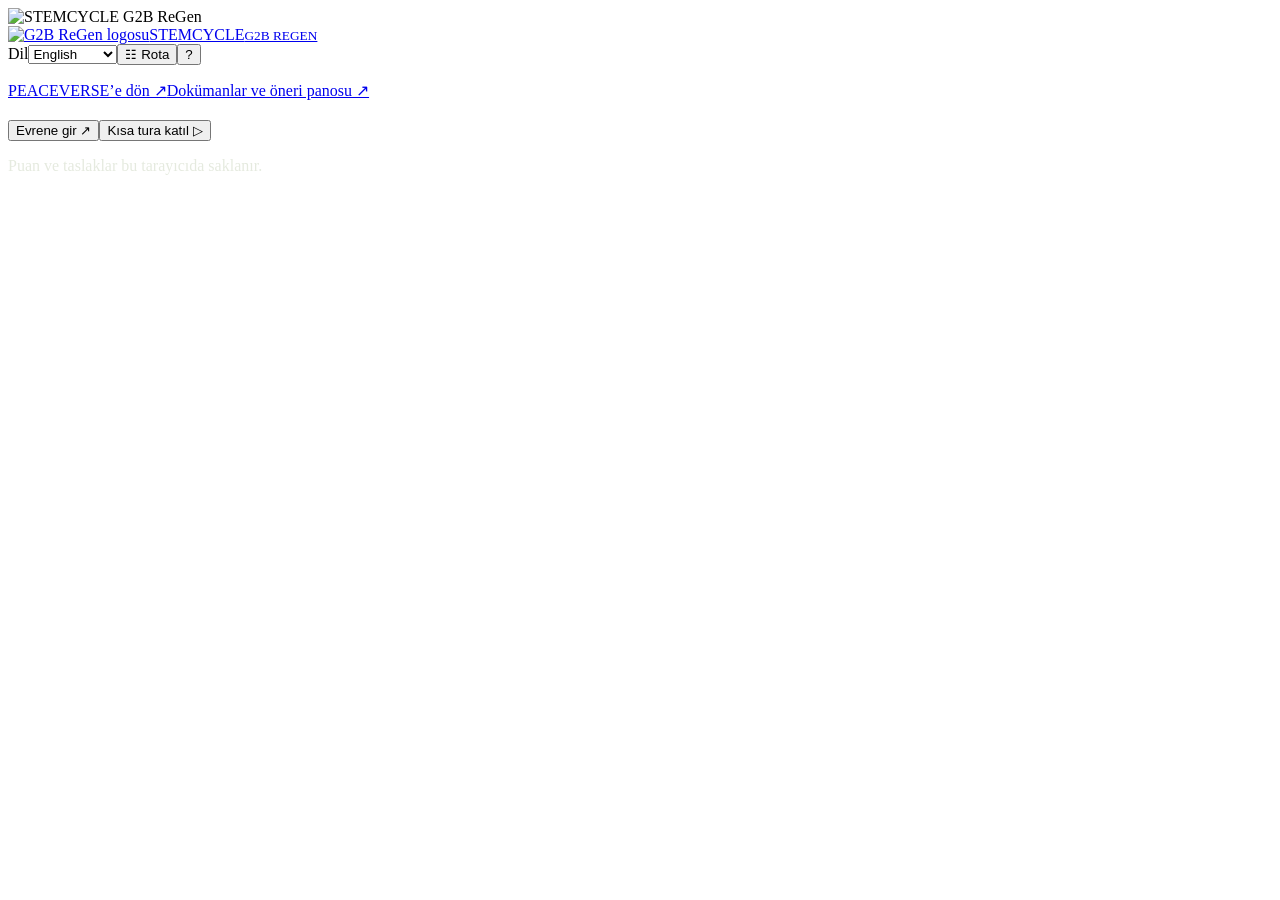
==== overrides/regen.html @ 15922293 "Fix XR startup races and reference-space fallback in both worlds" ====
<!doctype html><html lang="tr"><head><meta charset="utf-8"><meta name="viewport" content="width=device-width, initial-scale=1, viewport-fit=cover"><meta name="theme-color" content="#133d35"><title>STEMCYCLE G2B ReGen</title><link rel="stylesheet" href="world.css"><script type="importmap">{"imports":{"three":"./vendor/three/three.module.js","three/addons/":"./vendor/addons/"}}</script><link rel="manifest" href="./manifest.webmanifest"><script type="module" src="./pwa.mjs"></script></head><body class="regen">
<div id="world"><img id="world-poster" src="assets/regen-preview.webp" alt="STEMCYCLE G2B ReGen"></div><div class="app-ui" id="app-ui">
<header><a class="brand" href="./regen.html"><img class="brand-logo" src="assets/g2b-regen-logo.jpg" alt="G2B ReGen logosu"><span>STEMCYCLE<small>G2B REGEN</small></span></a><div class="header-actions"><label class="language-label"><span>Dil</span><select id="language" data-language-options aria-label="Dil"><option value="en">English</option><option value="tr">Türkçe</option><option value="ro">Română</option><option value="uk">Українська</option></select></label><button id="routes-toggle">☷ Rota</button><button id="help-button" aria-label="Yardım">?</button></div></header>
<aside id="routes" class="routes"><p class="eyebrow" id="route-title"></p><div id="topic-list"></div><a class="world-link" href="./experience.html">PEACEVERSE’e dön ↗</a><a class="world-link" href="./resources.html">Dokümanlar ve öneri panosu ↗</a></aside>
<section id="welcome" class="welcome"><p class="eyebrow" id="world-eyebrow"></p><h1 id="world-title"></h1><p id="world-intro"></p><div class="welcome-actions"><button id="enter" class="primary">Evrene gir ↗</button><button id="start-tour">Kısa tura katıl ▷</button></div><p class="meta" id="concept-note" style="color:#e5eadf;font-size:11px"></p><p class="meta" style="color:#e5eadf">Puan ve taslaklar bu tarayıcıda saklanır.</p><p id="load-status" role="status"></p></section>
<div id="crosshair" hidden>+</div><button id="interact" class="interact" hidden>E · İçeriği aç</button><div id="location" class="location" hidden></div>
<div id="joystick" class="joystick" hidden><button data-move="forward" aria-label="İleri">↑</button><div><button data-move="left" aria-label="Sola">←</button><button data-move="back" aria-label="Geri">↓</button><button data-move="right" aria-label="Sağa">→</button></div></div>
<div id="controls" class="controls" hidden><button id="walk-mode" class="active">Yürü</button><button id="tour-mode">Otomatik tur</button><button id="overview-mode">Üstten bakış</button><span></span><button id="music-button" aria-pressed="false">♫ Müzik</button><button id="vr-button" disabled>VR</button><button id="ar-button" disabled>AR maket</button><button id="fullscreen-button" aria-label="Tam ekran">⤢</button></div><button id="exit-xr" hidden>XR deneyiminden çık</button><div id="toast" role="status" hidden></div>
<dialog id="panel"><div class="panel-top"><span id="panel-kicker" class="eyebrow">STEMCYCLE G2B REGEN</span><button id="close-panel" aria-label="Kapat">×</button></div><div id="panel-body"></div></dialog></div>
<audio id="ambient" src="assets/ambient.mp3" loop preload="none"></audio><script type="module" src="regen.js?xr=4.1"></script></body></html>
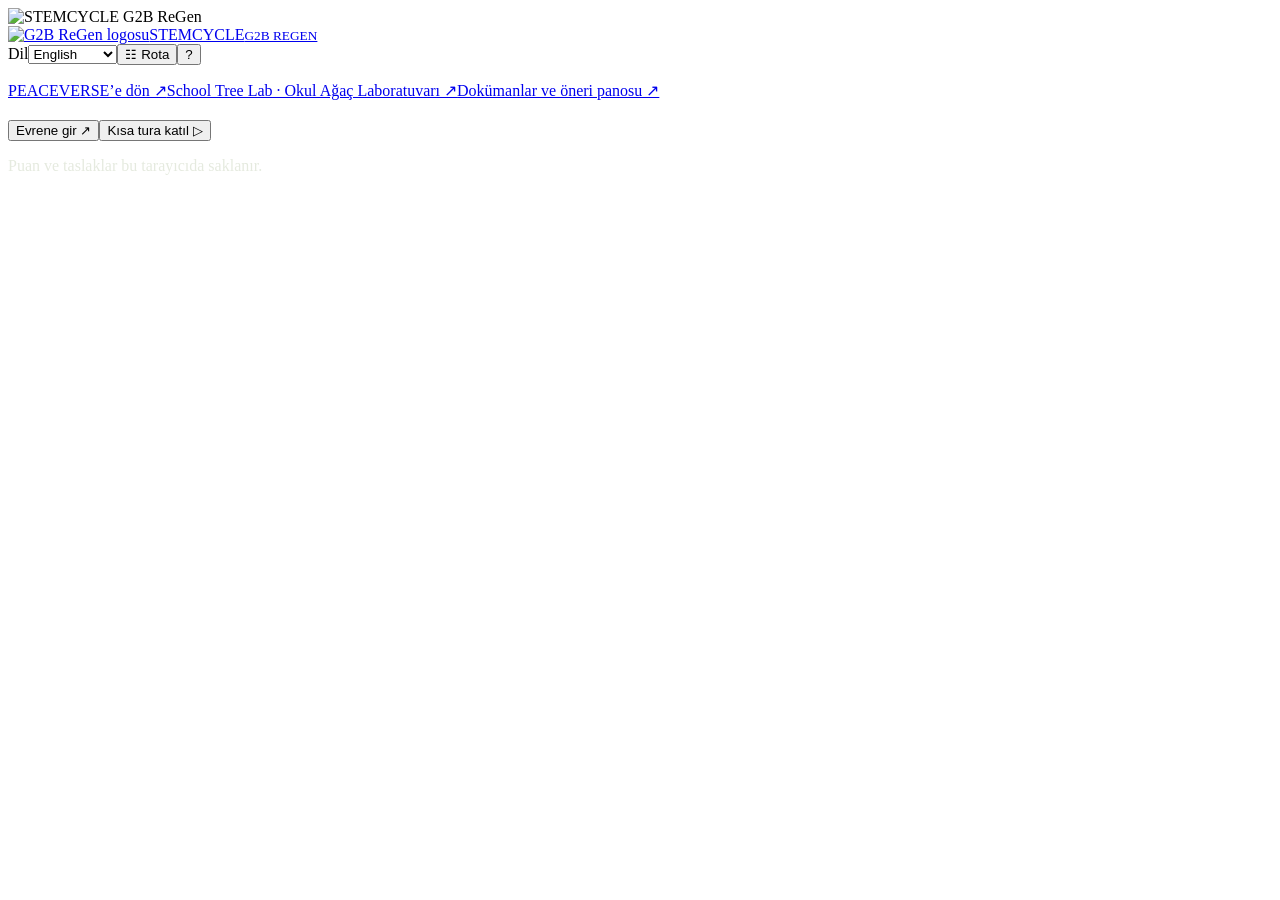
==== commit 19905508: "Integrate bilingual school tree lab with evidence charts and Padlet shortcuts" ====
--- a/overrides/regen.html
+++ b/overrides/regen.html
@@ -1,7 +1,7 @@
 <!doctype html><html lang="tr"><head><meta charset="utf-8"><meta name="viewport" content="width=device-width, initial-scale=1, viewport-fit=cover"><meta name="theme-color" content="#133d35"><title>STEMCYCLE G2B ReGen</title><link rel="stylesheet" href="world.css"><script type="importmap">{"imports":{"three":"./vendor/three/three.module.js","three/addons/":"./vendor/addons/"}}</script><link rel="manifest" href="./manifest.webmanifest"><script type="module" src="./pwa.mjs"></script></head><body class="regen">
 <div id="world"><img id="world-poster" src="assets/regen-preview.webp" alt="STEMCYCLE G2B ReGen"></div><div class="app-ui" id="app-ui">
 <header><a class="brand" href="./regen.html"><img class="brand-logo" src="assets/g2b-regen-logo.jpg" alt="G2B ReGen logosu"><span>STEMCYCLE<small>G2B REGEN</small></span></a><div class="header-actions"><label class="language-label"><span>Dil</span><select id="language" data-language-options aria-label="Dil"><option value="en">English</option><option value="tr">Türkçe</option><option value="ro">Română</option><option value="uk">Українська</option></select></label><button id="routes-toggle">☷ Rota</button><button id="help-button" aria-label="Yardım">?</button></div></header>
-<aside id="routes" class="routes"><p class="eyebrow" id="route-title"></p><div id="topic-list"></div><a class="world-link" href="./experience.html">PEACEVERSE’e dön ↗</a><a class="world-link" href="./resources.html">Dokümanlar ve öneri panosu ↗</a></aside>
+<aside id="routes" class="routes"><p class="eyebrow" id="route-title"></p><div id="topic-list"></div><a class="world-link" href="./experience.html">PEACEVERSE’e dön ↗</a><a class="world-link" href="./tree-lab/index.html">School Tree Lab · Okul Ağaç Laboratuvarı ↗</a><a class="world-link" href="./resources.html">Dokümanlar ve öneri panosu ↗</a></aside>
 <section id="welcome" class="welcome"><p class="eyebrow" id="world-eyebrow"></p><h1 id="world-title"></h1><p id="world-intro"></p><div class="welcome-actions"><button id="enter" class="primary">Evrene gir ↗</button><button id="start-tour">Kısa tura katıl ▷</button></div><p class="meta" id="concept-note" style="color:#e5eadf;font-size:11px"></p><p class="meta" style="color:#e5eadf">Puan ve taslaklar bu tarayıcıda saklanır.</p><p id="load-status" role="status"></p></section>
 <div id="crosshair" hidden>+</div><button id="interact" class="interact" hidden>E · İçeriği aç</button><div id="location" class="location" hidden></div>
 <div id="joystick" class="joystick" hidden><button data-move="forward" aria-label="İleri">↑</button><div><button data-move="left" aria-label="Sola">←</button><button data-move="back" aria-label="Geri">↓</button><button data-move="right" aria-label="Sağa">→</button></div></div>
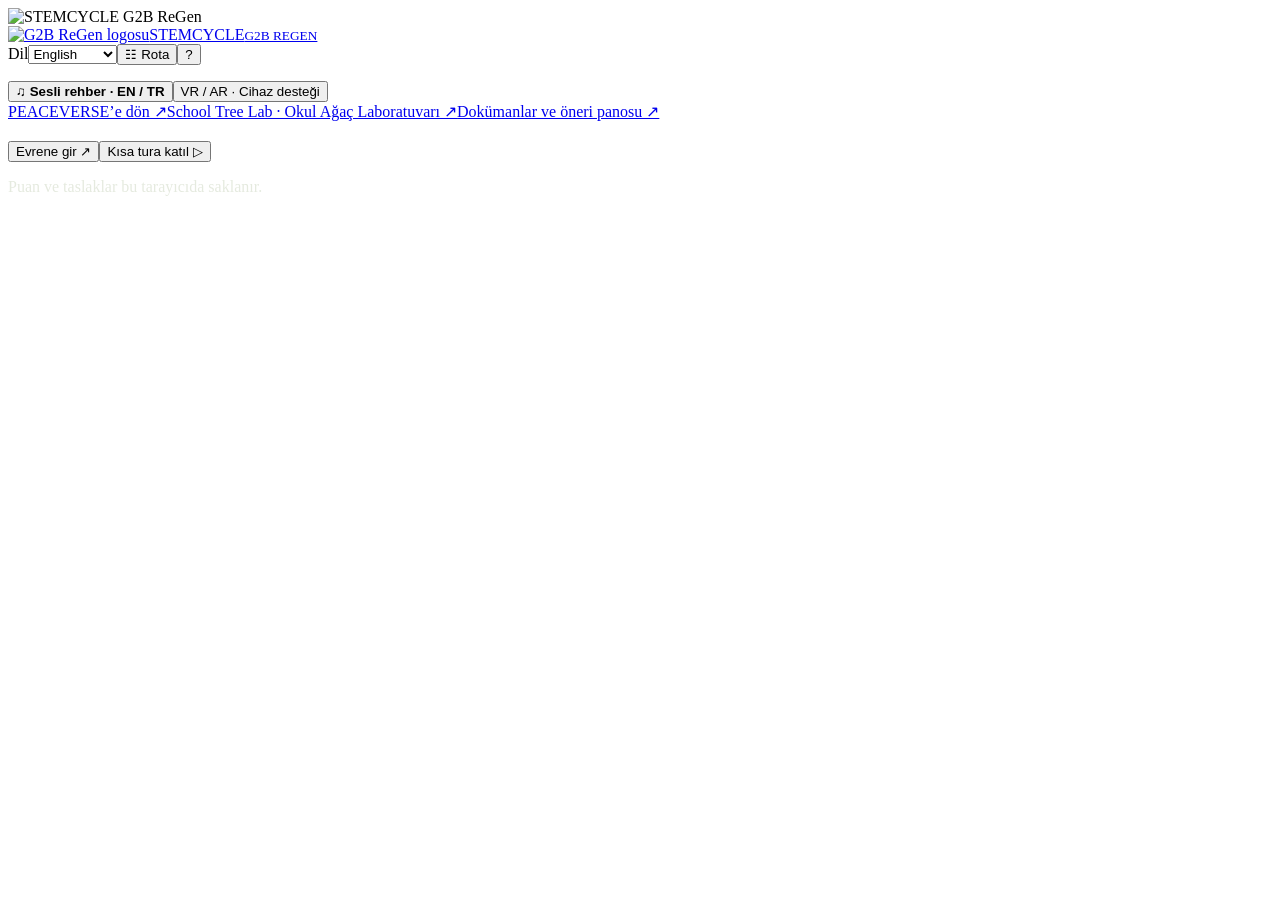
==== commit 79c5f510: "Add scene audio guides and correct exhibition text and model interactions" ====
--- a/overrides/regen.html
+++ b/overrides/regen.html
@@ -1,10 +1,10 @@
-<!doctype html><html lang="tr"><head><meta charset="utf-8"><meta name="viewport" content="width=device-width, initial-scale=1, viewport-fit=cover"><meta name="theme-color" content="#133d35"><title>STEMCYCLE G2B ReGen</title><link rel="stylesheet" href="world.css"><script type="importmap">{"imports":{"three":"./vendor/three/three.module.js","three/addons/":"./vendor/addons/"}}</script><link rel="manifest" href="./manifest.webmanifest"><script type="module" src="./pwa.mjs"></script></head><body class="regen">
+<!doctype html><html lang="tr"><head><meta charset="utf-8"><meta name="viewport" content="width=device-width, initial-scale=1, viewport-fit=cover"><meta name="theme-color" content="#133d35"><title>STEMCYCLE G2B ReGen</title><link rel="stylesheet" href="world.css"><link rel="stylesheet" href="audio-guide.css"><script type="importmap">{"imports":{"three":"./vendor/three/three.module.js","three/addons/":"./vendor/addons/"}}</script><link rel="manifest" href="./manifest.webmanifest"><script type="module" src="./pwa.mjs"></script></head><body class="regen">
 <div id="world"><img id="world-poster" src="assets/regen-preview.webp" alt="STEMCYCLE G2B ReGen"></div><div class="app-ui" id="app-ui">
 <header><a class="brand" href="./regen.html"><img class="brand-logo" src="assets/g2b-regen-logo.jpg" alt="G2B ReGen logosu"><span>STEMCYCLE<small>G2B REGEN</small></span></a><div class="header-actions"><label class="language-label"><span>Dil</span><select id="language" data-language-options aria-label="Dil"><option value="en">English</option><option value="tr">Türkçe</option><option value="ro">Română</option><option value="uk">Українська</option></select></label><button id="routes-toggle">☷ Rota</button><button id="help-button" aria-label="Yardım">?</button></div></header>
-<aside id="routes" class="routes"><p class="eyebrow" id="route-title"></p><div id="topic-list"></div><a class="world-link" href="./experience.html">PEACEVERSE’e dön ↗</a><a class="world-link" href="./tree-lab/index.html">School Tree Lab · Okul Ağaç Laboratuvarı ↗</a><a class="world-link" href="./resources.html">Dokümanlar ve öneri panosu ↗</a></aside>
+<aside id="routes" class="routes"><p class="eyebrow" id="route-title"></p><button id="narration-button">♫ Sesli rehber · EN / TR</button><button id="xr-help-button">VR / AR · Cihaz desteği</button><div id="topic-list"></div><a class="world-link" href="./experience.html">PEACEVERSE’e dön ↗</a><a class="world-link" href="./tree-lab/regen.html">School Tree Lab · Okul Ağaç Laboratuvarı ↗</a><a class="world-link" href="./resources.html">Dokümanlar ve öneri panosu ↗</a></aside>
 <section id="welcome" class="welcome"><p class="eyebrow" id="world-eyebrow"></p><h1 id="world-title"></h1><p id="world-intro"></p><div class="welcome-actions"><button id="enter" class="primary">Evrene gir ↗</button><button id="start-tour">Kısa tura katıl ▷</button></div><p class="meta" id="concept-note" style="color:#e5eadf;font-size:11px"></p><p class="meta" style="color:#e5eadf">Puan ve taslaklar bu tarayıcıda saklanır.</p><p id="load-status" role="status"></p></section>
 <div id="crosshair" hidden>+</div><button id="interact" class="interact" hidden>E · İçeriği aç</button><div id="location" class="location" hidden></div>
 <div id="joystick" class="joystick" hidden><button data-move="forward" aria-label="İleri">↑</button><div><button data-move="left" aria-label="Sola">←</button><button data-move="back" aria-label="Geri">↓</button><button data-move="right" aria-label="Sağa">→</button></div></div>
 <div id="controls" class="controls" hidden><button id="walk-mode" class="active">Yürü</button><button id="tour-mode">Otomatik tur</button><button id="overview-mode">Üstten bakış</button><span></span><button id="music-button" aria-pressed="false">♫ Müzik</button><button id="vr-button" disabled>VR</button><button id="ar-button" disabled>AR maket</button><button id="fullscreen-button" aria-label="Tam ekran">⤢</button></div><button id="exit-xr" hidden>XR deneyiminden çık</button><div id="toast" role="status" hidden></div>
 <dialog id="panel"><div class="panel-top"><span id="panel-kicker" class="eyebrow">STEMCYCLE G2B REGEN</span><button id="close-panel" aria-label="Kapat">×</button></div><div id="panel-body"></div></dialog></div>
-<audio id="ambient" src="assets/ambient.mp3" loop preload="none"></audio><script type="module" src="regen.js?xr=4.1"></script></body></html>
+<audio id="ambient" src="assets/ambient.mp3" loop preload="none"></audio><script type="module" src="regen.js?v=4.4-audio"></script></body></html>
--- a/overrides/audio-guide.css
+++ b/overrides/audio-guide.css
@@ -0,0 +1 @@
+.audio-guide{margin:20px 0;padding:16px;border:1px solid #b6cbbb;border-radius:14px;background:#e9f0e4;color:#163c33;direction:ltr;text-align:start}.audio-guide h3{margin:0 0 12px}.audio-guide audio{display:block;width:100%;margin:12px 0}.audio-guide details{margin:14px 0}.audio-guide summary{cursor:pointer;font-weight:650}.audio-guide .narration-transcript{white-space:pre-line;line-height:1.7}.audio-guide a{text-decoration:underline;font-size:13px}.audio-guide label{margin-bottom:12px}.xr-help{font-size:12px;line-height:1.7}#narration-button{font-weight:700}html[lang=en] .audio-guide{border-left:5px solid #174875}html[lang=tr] .audio-guide{border-left:5px solid #a52136}html[lang=ro] .audio-guide{border-left:5px solid #176447}html[lang=uk] .audio-guide{border-left:5px solid #66358c}
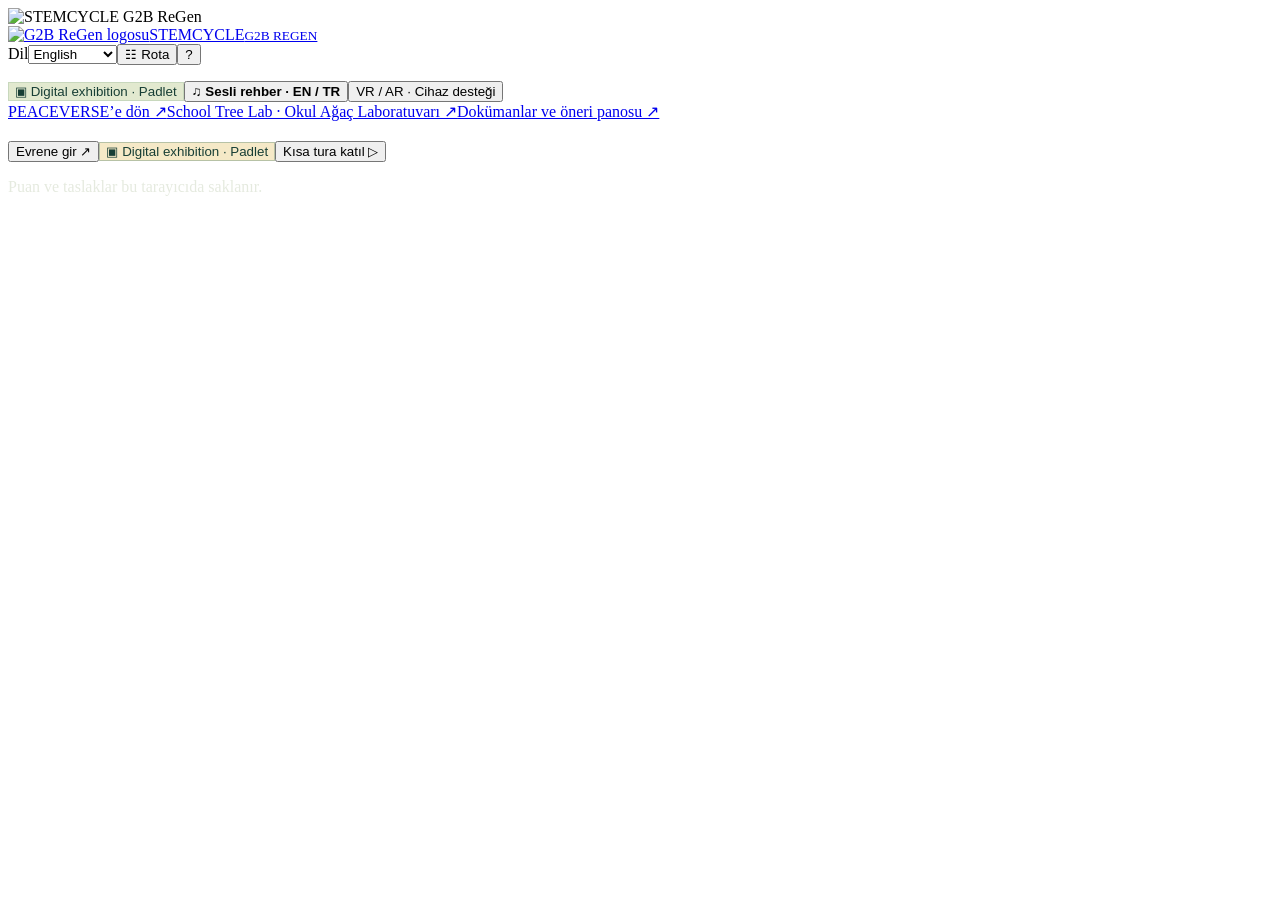
==== commit 0a039cfd: "Add project-specific Padlet exhibitions and interactive gallery monitors" ====
--- a/overrides/regen.html
+++ b/overrides/regen.html
@@ -1,10 +1,10 @@
-<!doctype html><html lang="tr"><head><meta charset="utf-8"><meta name="viewport" content="width=device-width, initial-scale=1, viewport-fit=cover"><meta name="theme-color" content="#133d35"><title>STEMCYCLE G2B ReGen</title><link rel="stylesheet" href="world.css"><link rel="stylesheet" href="audio-guide.css"><script type="importmap">{"imports":{"three":"./vendor/three/three.module.js","three/addons/":"./vendor/addons/"}}</script><link rel="manifest" href="./manifest.webmanifest"><script type="module" src="./pwa.mjs"></script></head><body class="regen">
+<!doctype html><html lang="tr"><head><meta charset="utf-8"><meta name="viewport" content="width=device-width, initial-scale=1, viewport-fit=cover"><meta name="theme-color" content="#133d35"><title>STEMCYCLE G2B ReGen</title><link rel="stylesheet" href="world.css"><link rel="stylesheet" href="audio-guide.css"><link rel="stylesheet" href="digital-gallery.css"><script type="importmap">{"imports":{"three":"./vendor/three/three.module.js","three/addons/":"./vendor/addons/"}}</script><link rel="manifest" href="./manifest.webmanifest"><script type="module" src="./pwa.mjs"></script></head><body class="regen">
 <div id="world"><img id="world-poster" src="assets/regen-preview.webp" alt="STEMCYCLE G2B ReGen"></div><div class="app-ui" id="app-ui">
 <header><a class="brand" href="./regen.html"><img class="brand-logo" src="assets/g2b-regen-logo.jpg" alt="G2B ReGen logosu"><span>STEMCYCLE<small>G2B REGEN</small></span></a><div class="header-actions"><label class="language-label"><span>Dil</span><select id="language" data-language-options aria-label="Dil"><option value="en">English</option><option value="tr">Türkçe</option><option value="ro">Română</option><option value="uk">Українська</option></select></label><button id="routes-toggle">☷ Rota</button><button id="help-button" aria-label="Yardım">?</button></div></header>
-<aside id="routes" class="routes"><p class="eyebrow" id="route-title"></p><button id="narration-button">♫ Sesli rehber · EN / TR</button><button id="xr-help-button">VR / AR · Cihaz desteği</button><div id="topic-list"></div><a class="world-link" href="./experience.html">PEACEVERSE’e dön ↗</a><a class="world-link" href="./tree-lab/regen.html">School Tree Lab · Okul Ağaç Laboratuvarı ↗</a><a class="world-link" href="./resources.html">Dokümanlar ve öneri panosu ↗</a></aside>
-<section id="welcome" class="welcome"><p class="eyebrow" id="world-eyebrow"></p><h1 id="world-title"></h1><p id="world-intro"></p><div class="welcome-actions"><button id="enter" class="primary">Evrene gir ↗</button><button id="start-tour">Kısa tura katıl ▷</button></div><p class="meta" id="concept-note" style="color:#e5eadf;font-size:11px"></p><p class="meta" style="color:#e5eadf">Puan ve taslaklar bu tarayıcıda saklanır.</p><p id="load-status" role="status"></p></section>
+<aside id="routes" class="routes"><p class="eyebrow" id="route-title"></p><button id="digital-gallery-button">▣ Digital exhibition · Padlet</button><button id="narration-button">♫ Sesli rehber · EN / TR</button><button id="xr-help-button">VR / AR · Cihaz desteği</button><div id="topic-list"></div><a class="world-link" href="./experience.html">PEACEVERSE’e dön ↗</a><a class="world-link" href="./tree-lab/regen.html">School Tree Lab · Okul Ağaç Laboratuvarı ↗</a><a class="world-link" href="./resources.html">Dokümanlar ve öneri panosu ↗</a></aside>
+<section id="welcome" class="welcome"><p class="eyebrow" id="world-eyebrow"></p><h1 id="world-title"></h1><p id="world-intro"></p><div class="welcome-actions"><button id="enter" class="primary">Evrene gir ↗</button><button id="welcome-gallery">▣ Digital exhibition · Padlet</button><button id="start-tour">Kısa tura katıl ▷</button></div><p class="meta" id="concept-note" style="color:#e5eadf;font-size:11px"></p><p class="meta" style="color:#e5eadf">Puan ve taslaklar bu tarayıcıda saklanır.</p><p id="load-status" role="status"></p></section>
 <div id="crosshair" hidden>+</div><button id="interact" class="interact" hidden>E · İçeriği aç</button><div id="location" class="location" hidden></div>
 <div id="joystick" class="joystick" hidden><button data-move="forward" aria-label="İleri">↑</button><div><button data-move="left" aria-label="Sola">←</button><button data-move="back" aria-label="Geri">↓</button><button data-move="right" aria-label="Sağa">→</button></div></div>
 <div id="controls" class="controls" hidden><button id="walk-mode" class="active">Yürü</button><button id="tour-mode">Otomatik tur</button><button id="overview-mode">Üstten bakış</button><span></span><button id="music-button" aria-pressed="false">♫ Müzik</button><button id="vr-button" disabled>VR</button><button id="ar-button" disabled>AR maket</button><button id="fullscreen-button" aria-label="Tam ekran">⤢</button></div><button id="exit-xr" hidden>XR deneyiminden çık</button><div id="toast" role="status" hidden></div>
 <dialog id="panel"><div class="panel-top"><span id="panel-kicker" class="eyebrow">STEMCYCLE G2B REGEN</span><button id="close-panel" aria-label="Kapat">×</button></div><div id="panel-body"></div></dialog></div>
-<audio id="ambient" src="assets/ambient.mp3" loop preload="none"></audio><script type="module" src="regen.js?v=4.4-audio"></script></body></html>
+<audio id="ambient" src="assets/ambient.mp3" loop preload="none"></audio><script type="module" src="regen.js?v=4.5-gallery"></script></body></html>
--- a/overrides/digital-gallery.css
+++ b/overrides/digital-gallery.css
@@ -0,0 +1,4 @@
+.digital-gallery{width:min(1180px,96vw);max-width:96vw;max-height:94dvh;padding:0;border:1px solid #c6d2cb;border-radius:24px;background:#f4f3ec;color:#163d36;box-shadow:0 24px 100px #071e2866;overflow:auto;font:16px/1.55 system-ui,sans-serif}.digital-gallery::backdrop{background:#071e28c9;backdrop-filter:blur(7px)}.dg-top{position:sticky;top:0;z-index:3;background:#123a35;color:#edf4e9;padding:12px 24px;display:flex;gap:18px;align-items:center;justify-content:space-between;font-size:12px;letter-spacing:1.5px}.dg-top button{background:#ffffff18;color:white;border:1px solid #ffffff55;border-radius:50%;width:36px;height:36px;font-size:24px;padding:0}.dg-header{padding:28px 36px 18px;background:linear-gradient(135deg,#e4eee3,#f4f3ec)}.digital-gallery h1{font:500 clamp(27px,4vw,46px)/1.12 Georgia,serif;margin:10px 0 14px}.digital-gallery h2{font-size:18px}.dg-eyebrow{font-size:11px;font-weight:750;letter-spacing:1.8px;color:#8b4b24}.dg-header>p:not(.dg-eyebrow){max-width:760px;color:#4a6158}.dg-area-labels{display:flex;flex-wrap:wrap;gap:8px}.dg-area-labels span{border:1px solid #bfcec3;border-radius:50px;padding:5px 12px;font-size:11px}.dg-tabs{display:flex;gap:8px;flex-wrap:wrap;padding:18px 36px;border-bottom:1px solid #d5dcd5}.dg-tabs button,.dg-back{border:1px solid #a9bfb4;background:transparent;color:#204c40;border-radius:9px;padding:10px 15px;font:inherit;font-size:14px;cursor:pointer}.dg-tabs button[aria-pressed=true]{background:#184b40;color:white}.dg-content{padding:28px 36px}.dg-grid{display:grid;grid-template-columns:repeat(2,minmax(0,1fr));gap:28px}.dg-card{cursor:pointer;text-align:left;border:1px solid #1f4547;border-radius:12px;background:#0e242c;color:#fbfaf1;padding:10px;overflow:hidden;box-shadow:0 14px 25px #10352d16}.dg-card img{width:100%;height:280px;object-fit:contain;background:#07191e;display:block;border-radius:5px}.dg-caption{display:grid;gap:9px;padding:17px 10px 10px}.dg-caption small{color:#b5c9c2;font-size:11px}.dg-caption strong{font:500 22px/1.25 Georgia,serif}.dg-caption>span{font-size:12px;color:#c8dba2}.dg-card:hover,.dg-card:focus-visible{outline:3px solid #bca068;outline-offset:3px;transform:translateY(-2px)}.dg-text-art{height:280px;padding:18px 30px;box-sizing:border-box;background:linear-gradient(140deg,#143c38,#395a52);display:grid;align-content:center}.dg-text-art>span{font:85px/.6 Georgia;color:#d4bc7f}.dg-text-art p{font:32px/1.3 Georgia;color:#f2ead7}.dg-footer{padding:18px 36px 28px;font-size:12px;background:#e7eae2;color:#4a6158}.digital-gallery a{color:#155a70;text-decoration:underline;text-underline-offset:3px;overflow-wrap:anywhere}.dg-live-monitor{padding:10px;border-radius:14px;background:#112a31;box-shadow:0 12px 28px #18352b26}.dg-monitor-bar{color:#deeee3;display:flex;align-items:center;gap:8px;padding:3px 6px 10px;font-size:12px}.dg-led{width:7px;height:7px;background:#b3e58f;border-radius:50%}.dg-live-monitor iframe{display:block;width:100%;height:560px;border:0;background:white;border-radius:5px}.dg-hint{font-size:13px;color:#4d675e}.dg-back{margin:20px 30px}.dg-detail{display:grid;grid-template-columns:minmax(0,1fr) minmax(0,1fr);gap:30px;padding:10px 36px 36px}.dg-detail:not(:has(figure)){display:block;max-width:800px;margin:auto}.dg-detail figure{margin:0;align-self:start;position:sticky;top:80px}.dg-detail img{width:100%;max-height:72vh;object-fit:contain;background:#142d34;border:10px solid #142d34;border-radius:10px;box-sizing:border-box}.dg-detail figcaption,.dg-byline{font-size:12px;color:#5e7369}.dg-detail h1{font-size:32px}.dg-original{white-space:pre-wrap;overflow-wrap:anywhere;font-size:15px;line-height:1.7}.dg-links{display:flex;flex-wrap:wrap;gap:20px;margin-top:24px;font-size:14px}.digital-gallery[lang=tr] .dg-eyebrow{color:#b2372f}.digital-gallery[lang=en] .dg-eyebrow{color:#23659a}.digital-gallery[lang=ro] .dg-eyebrow{color:#7a4e9c}.digital-gallery[lang=uk] .dg-eyebrow{color:#94701b}#digital-gallery-button{color:#f2e6bf!important;background:#32655666!important;border:1px solid #a9c3a777!important}#welcome-gallery{background:#f5e9c7;color:#173e35;border:1px solid #b7c2a6}
+@media(max-width:650px){.digital-gallery{max-height:96dvh;width:96vw;border-radius:16px}.dg-top{padding:10px 14px;font-size:10px;letter-spacing:.6px}.dg-header{padding:22px 20px 12px}.dg-tabs{padding:14px;gap:6px}.dg-tabs button{font-size:12px;padding:9px}.dg-content{padding:18px 14px}.dg-grid{grid-template-columns:1fr;gap:20px}.dg-card img{height:300px}.dg-detail{display:block;padding:6px 20px 26px}.dg-detail figure{position:static;margin-bottom:22px}.dg-footer{padding:18px 20px}.dg-live-monitor iframe{height:65dvh;min-height:360px}.dg-header>p{font-size:14px}.dg-area-labels{gap:5px}.dg-area-labels span{font-size:10px}.dg-back{margin:14px 20px}}
+
+.digital-gallery{inset:0;margin:auto;top:0;bottom:0;height:fit-content}.digital-gallery .dg-header{display:block;height:auto}.welcome .welcome-actions{flex-wrap:wrap}.routes #digital-gallery-button{color:#173e35!important;background:#e2e9cf!important}
